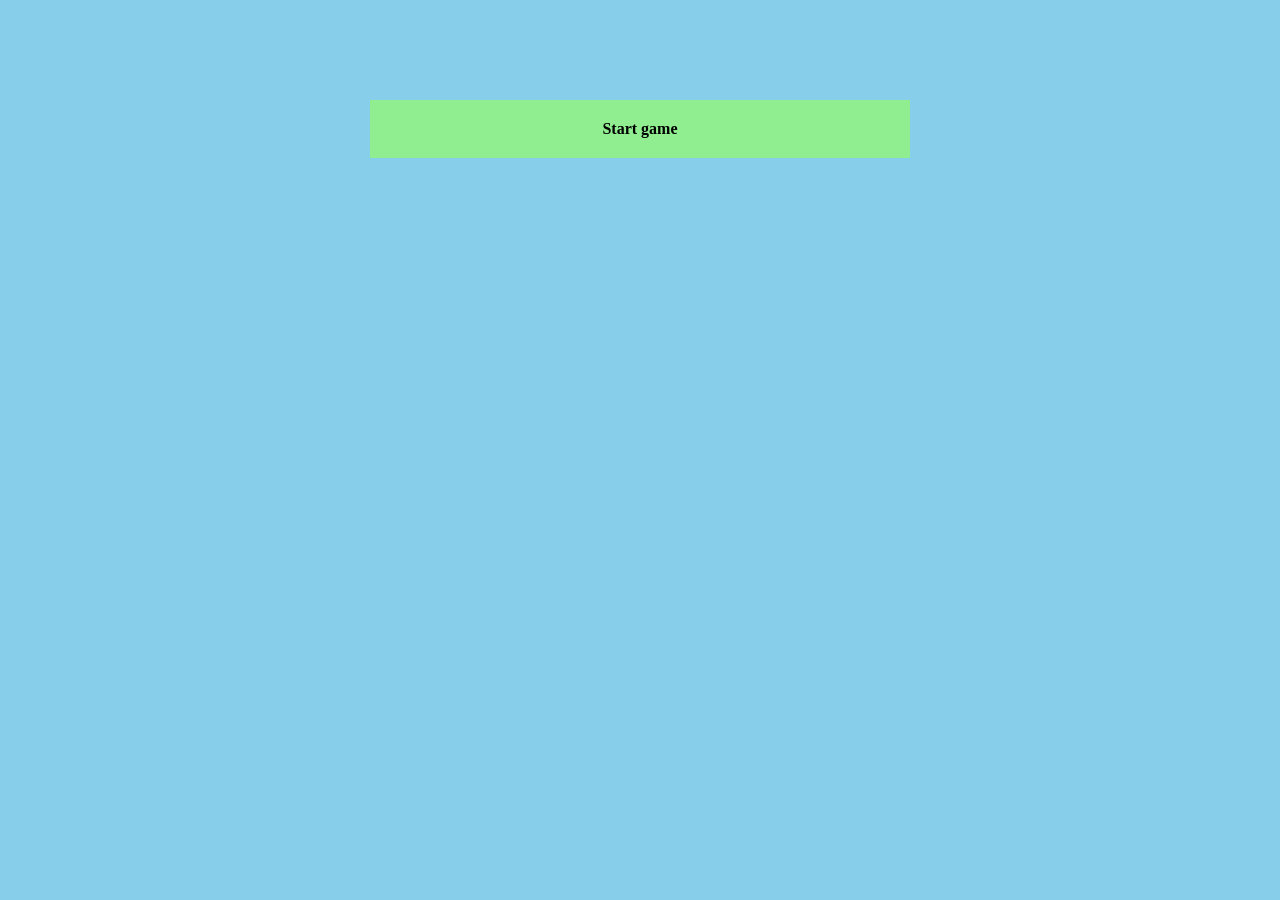
==== index.html @ 9cd00226 "Add Collision check Alert "Game over" when the Wizard and a Bug collide together. End of game." ====
<!DOCTYPE html>
<html lang="en">

<head>
    <meta charset="UTF-8">
    <meta http-equiv="X-UA-Compatible" content="IE=edge">
    <meta name="viewport" content="width=device-width, initial-scale=1.0">
    <link rel="stylesheet" href="css/style.css">
    <title>Softuni Wizzard</title>
</head>

<body>
    <div class="game-view">
        <div class="start-screen">Start game</div>
        <div class="play-screen hidden"></div>
    </div>

    <script src="gameState.js"></script>
    <script src="gameFactory.js"></script>
    <script>
        // Current game state - all data about the game
        let getState = gameStateFactory();
        let state = getState();
        //Current game dom elements - all needed elements, gathered in one place and assessed by property name
        let game = gameFactory();

        game.startScreen.addEventListener('click', gameStart);


        document.addEventListener('keydown', onKeyDown);
        document.addEventListener('keyup', onKeyUp);

        function gameStart() {

            game.startScreen.classList.add('hidden');
            game.playScreen.classList.remove('hidden');

            window.requestAnimationFrame(gameLoop);
        }

        function gameLoop(timestamp) {
            let { wizard } = state;
            let { wizardElement } = game;

            modifyWizardPosition(state, game)

            // Move bugs
            Array.from(document.getElementsByClassName('bug'))
                .forEach(bug => {
                    let currentPosition = parseInt(bug.style.left);

                    if (currentPosition > 0) {
                        bug.style.left = currentPosition - state.bugStats.speed + 'px';
                    } else {
                        bug.remove();
                    }

                    //Check for collision
                    if (hasCollision(wizardElement, bug)) {
                        state.gameOver = true;
                    }
                })

            //spawn bugs
            if (state.bugStats.nextBugCreation < timestamp) {
                game.createBug();
                state.bugStats.nextBugCreation = timestamp + Math.random() * state.bugStats.maxBugCreationInterval;
            }

            //Render 
            wizardElement.style.top = wizard.y + 'px';
            wizardElement.style.left = wizard.x + 'px';

            if (!state.gameOver) {
                window.requestAnimationFrame(gameLoop)
            } else {
                alert('Game over');
            }
        }

        function modifyWizardPosition(state, game) {
            let wizard = state.wizard;
            // User input
            if (state.keys.keyW && wizard.y > 0) {
                wizard.y -= wizard.speed;
            }

            if (state.keys.keyS && wizard.y + wizard.height < game.playScreen.offsetHeight) {
                wizard.y += wizard.speed;
            }

            if (state.keys.keyA && wizard.x > 0) {
                wizard.x -= wizard.speed;
            }

            if (state.keys.keyD && wizard.x + wizard.width < game.playScreen.offsetWidth) {
                wizard.x += wizard.speed;
            }
        }

        function hasCollision(firstElement, secondElement) {
            let firstRect = firstElement.getBoundingClientRect();
            let secondRect = firstElement.getBoundingClientRect();

            return (!firstRect.top > secondRect.bottom || firstRect.bottom < secondRect.top
                || firstRect.right < secondRect.left || firstRect.left > secondRect.right)

        }


        function onKeyDown(e) {
            state.keys[e.code] = true;
        }

        function onKeyUp(e) {
            state.keys[e.code] = false;
        }

    </script>

</body>

</html>
---- css/style.css ----
body{
    margin: 0;
    font-family: 'consolas'
}

.game-view{
    background-color: skyblue ;
    width: 100vw;
    height: 100vh;
}

.play-screen {
 width: 100%; 
 height: 100%;  
}

.start-screen{
    margin-top: 100px;
    text-align: center;
    padding: 20px;
    background-color:lightgreen;
    font-weight:bold;
    position: absolute;
    width: 500px;
    left:50%;
    transform: translate(-50%);
}

.wizard{
 position: absolute;   
 background-image: url('/images/wizard.png');
 width: 82px;
 height: 100px;
 background-size: cover;
}

.bug{
    position: absolute;
    background-image: url(/images/bug.png);
    background-size: cover;
}

.hidden{
    display: none;
}
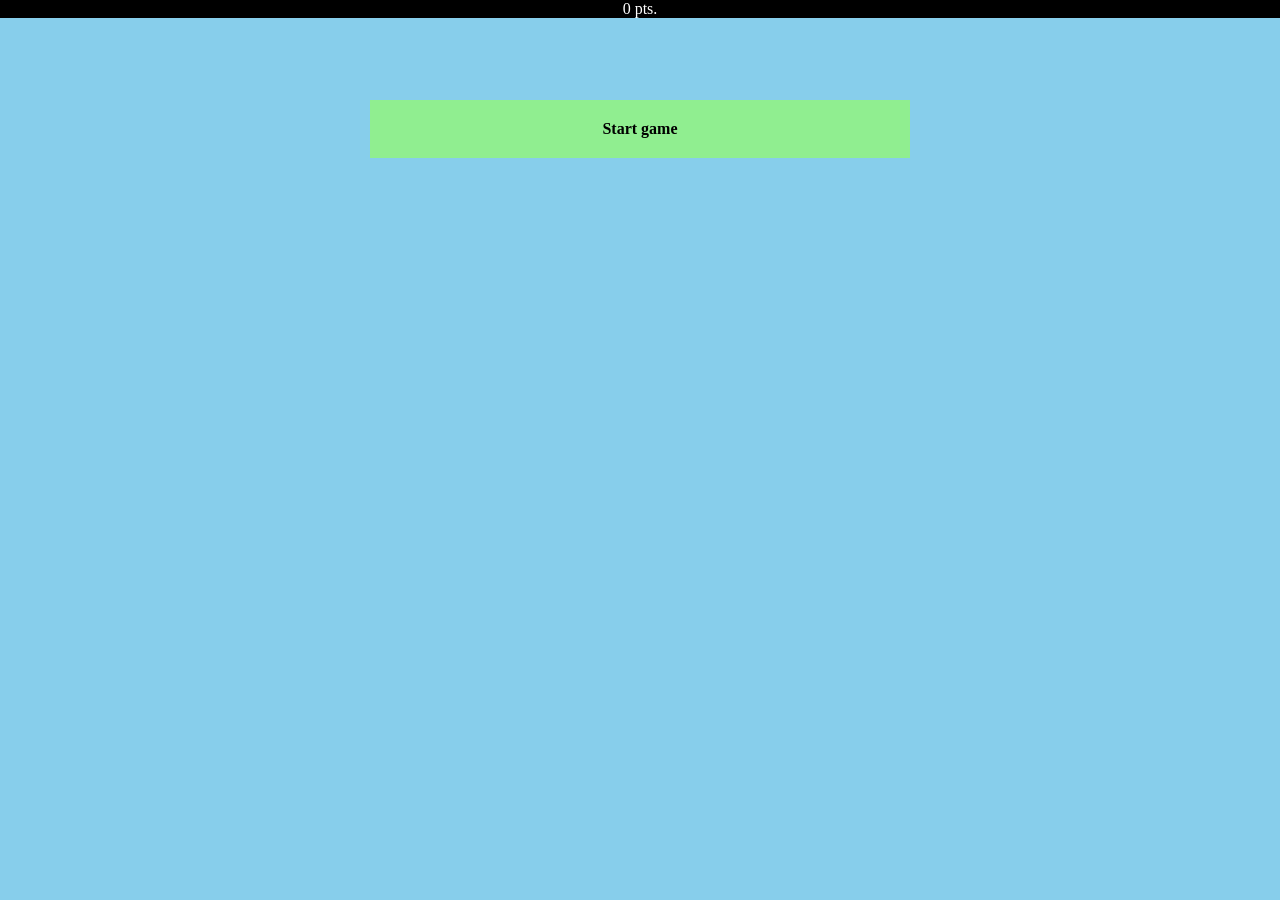
==== commit d3b90c1f: "Add score points" ====
--- a/index.html
+++ b/index.html
@@ -12,6 +12,7 @@
 <body>
     <div class="game-view">
         <div class="start-screen">Start game</div>
+        <div class="score-screen">0 pts.</div>
         <div class="play-screen hidden"></div>
     </div>
 
@@ -25,8 +26,6 @@
         let game = gameFactory();
 
         game.startScreen.addEventListener('click', gameStart);
-
-
         document.addEventListener('keydown', onKeyDown);
         document.addEventListener('keyup', onKeyUp);
 
@@ -40,7 +39,7 @@
 
         function gameLoop(timestamp) {
             let { wizard } = state;
-            let { wizardElement } = game;
+            let { wizardElement, scoreScreen } = game;
 
             modifyWizardPosition(state, game)
 
@@ -70,16 +69,27 @@
             //Render 
             wizardElement.style.top = wizard.y + 'px';
             wizardElement.style.left = wizard.x + 'px';
+            scoreScreen.textContent = state.score + '.pts';
 
             if (!state.gameOver) {
+                state.score += 1;
                 window.requestAnimationFrame(gameLoop)
             } else {
                 alert('Game over');
+
             }
         }
 
         function modifyWizardPosition(state, game) {
             let wizard = state.wizard;
+
+            // Add gravity to the wizard
+            let isLowerBound = wizard.y + wizard.height >= game.playScreen.offsetHeight;
+
+            if (!isLowerBound) {
+                wizard.y += wizard.gravity;
+            }
+
             // User input
             if (state.keys.keyW && wizard.y > 0) {
                 wizard.y -= wizard.speed;
@@ -104,9 +114,7 @@
 
             return (!firstRect.top > secondRect.bottom || firstRect.bottom < secondRect.top
                 || firstRect.right < secondRect.left || firstRect.left > secondRect.right)
-
         }
-
 
         function onKeyDown(e) {
             state.keys[e.code] = true;
--- a/css/style.css
+++ b/css/style.css
@@ -26,6 +26,13 @@
     transform: translate(-50%);
 }
 
+.score-screen{
+    background-color: black;
+    color:white;
+    text-align: center;
+    
+}
+
 .wizard{
  position: absolute;   
  background-image: url('/images/wizard.png');
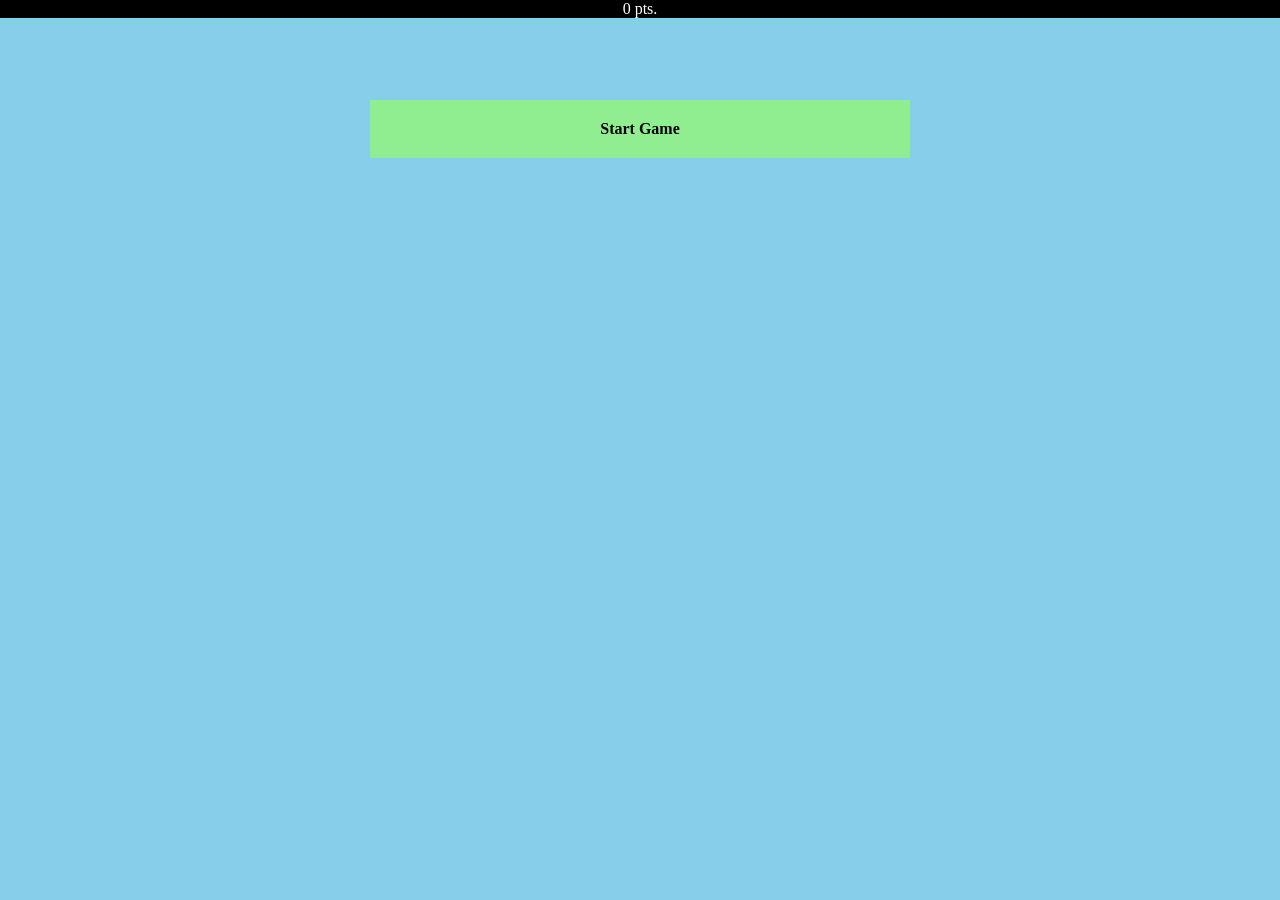
==== commit 4d5ae8d2: "Fixed movement bug" ====
--- a/index.html
+++ b/index.html
@@ -6,12 +6,12 @@
     <meta http-equiv="X-UA-Compatible" content="IE=edge">
     <meta name="viewport" content="width=device-width, initial-scale=1.0">
     <link rel="stylesheet" href="css/style.css">
-    <title>Softuni Wizzard</title>
+    <title>Softuni Wizard</title>
 </head>
 
 <body>
     <div class="game-view">
-        <div class="start-screen">Start game</div>
+        <div class="start-screen">Start Game</div>
         <div class="score-screen">0 pts.</div>
         <div class="play-screen hidden"></div>
     </div>
@@ -19,113 +19,140 @@
     <script src="gameState.js"></script>
     <script src="gameFactory.js"></script>
     <script>
-        // Current game state - all data about the game
-        let getState = gameStateFactory();
-        let state = getState();
-        //Current game dom elements - all needed elements, gathered in one place and assessed by property name
         let game = gameFactory();
 
         game.startScreen.addEventListener('click', gameStart);
-        document.addEventListener('keydown', onKeyDown);
-        document.addEventListener('keyup', onKeyUp);
+
+        document.addEventListener('keydown', onKeyDown)
+        document.addEventListener('keyup', onKeyUp)
+
 
         function gameStart() {
-
             game.startScreen.classList.add('hidden');
             game.playScreen.classList.remove('hidden');
 
-            window.requestAnimationFrame(gameLoop);
+            window.requestAnimationFrame(gameLoop)
         }
 
         function gameLoop(timestamp) {
             let { wizard } = state;
             let { wizardElement, scoreScreen } = game;
 
-            modifyWizardPosition(state, game)
+            modifyWizardPosition(state, game);
+
+            if (state.keys.Space) {
+                wizardElement.style.backgroundImage = "url('/images/wizard-fire.png')";
+                if (state.fireballStats.nextFireballCreation < timestamp) {
+                    game.createFireball();
+                    state.fireballStats.nextFireballCreation = timestamp + state.fireballStats.attackSpeed;
+                }
+            } else {
+                wizardElement.style.backgroundImage = "url('/images/wizard.png')";
+            }
+
+            // Move fireballs
+            Array.from(document.getElementsByClassName('fireball'))
+                .forEach(fireball => {
+                    let currentPosition = parseInt(fireball.style.left);
+
+                    if (currentPosition + state.fireballStats.width < game.playScreen.offsetWidth) {
+                        fireball.style.left = currentPosition + state.fireballStats.speed + 'px';
+                    } else {
+                        fireball.remove();
+                    }
+
+                    Array.from(document.getElementsByClassName('bug'))
+                        .forEach(bug => {
+                            if (hasCollision(fireball, bug)) {
+                                bug.remove();
+                                fireball.remove();
+                                state.score += state.bugStats.score;
+                            }
+                        });
+
+                });
 
             // Move bugs
             Array.from(document.getElementsByClassName('bug'))
-                .forEach(bug => {
-                    let currentPosition = parseInt(bug.style.left);
+                .forEach(x => {
+                    let currentPosition = parseInt(x.style.left);
 
                     if (currentPosition > 0) {
-                        bug.style.left = currentPosition - state.bugStats.speed + 'px';
+                        x.style.left = currentPosition - state.bugStats.speed + 'px';
                     } else {
-                        bug.remove();
+                        x.remove();
                     }
 
-                    //Check for collision
-                    if (hasCollision(wizardElement, bug)) {
+                    if (hasCollision(wizardElement, x)) {
                         state.gameOver = true;
                     }
-                })
+                });
 
-            //spawn bugs
+            // spawn bugs
             if (state.bugStats.nextBugCreation < timestamp) {
                 game.createBug();
-                state.bugStats.nextBugCreation = timestamp + Math.random() * state.bugStats.maxBugCreationInterval;
+                state.bugStats.nextBugCreation = timestamp + Math.random() * state.bugStats.maxCreationInterval;
             }
 
-            //Render 
+            // Increase bug speed
+            state.bugStats.speed += 0.01;
+
+            // Render
             wizardElement.style.top = wizard.y + 'px';
             wizardElement.style.left = wizard.x + 'px';
-            scoreScreen.textContent = state.score + '.pts';
+            scoreScreen.textContent = state.score + 'pts.';
 
             if (!state.gameOver) {
                 state.score += 1;
+
                 window.requestAnimationFrame(gameLoop)
             } else {
-                alert('Game over');
-
+                alert('Game Over' + state.score)
             }
         }
 
         function modifyWizardPosition(state, game) {
             let wizard = state.wizard;
 
-            // Add gravity to the wizard
             let isLowerBound = wizard.y + wizard.height >= game.playScreen.offsetHeight;
-
             if (!isLowerBound) {
                 wizard.y += wizard.gravity;
             }
 
-            // User input
-            if (state.keys.keyW && wizard.y > 0) {
+            if (state.keys.KeyW && wizard.y > 0) {
                 wizard.y -= wizard.speed;
             }
 
-            if (state.keys.keyS && wizard.y + wizard.height < game.playScreen.offsetHeight) {
+            if (state.keys.KeyS && !isLowerBound) {
                 wizard.y += wizard.speed;
             }
 
-            if (state.keys.keyA && wizard.x > 0) {
+            if (state.keys.KeyA && wizard.x > 0) {
                 wizard.x -= wizard.speed;
             }
 
-            if (state.keys.keyD && wizard.x + wizard.width < game.playScreen.offsetWidth) {
+            if (state.keys.KeyD && wizard.x + wizard.width < game.playScreen.offsetWidth) {
                 wizard.x += wizard.speed;
             }
         }
 
         function hasCollision(firstElement, secondElement) {
-            let firstRect = firstElement.getBoundingClientRect();
-            let secondRect = firstElement.getBoundingClientRect();
+            let first = firstElement.getBoundingClientRect();
+            let second = secondElement.getBoundingClientRect();
 
-            return (!firstRect.top > secondRect.bottom || firstRect.bottom < secondRect.top
-                || firstRect.right < secondRect.left || firstRect.left > secondRect.right)
+            return !(first.top > second.bottom || first.bottom < second.top || first.right < second.left || first.left > second.right);
         }
 
         function onKeyDown(e) {
+            e.preventDefault();
             state.keys[e.code] = true;
+
         }
 
         function onKeyUp(e) {
             state.keys[e.code] = false;
         }
-
     </script>
-
 </body>
 
 </html>
--- a/css/style.css
+++ b/css/style.css
@@ -30,7 +30,6 @@
     background-color: black;
     color:white;
     text-align: center;
-    
 }
 
 .wizard{
@@ -39,6 +38,12 @@
  width: 82px;
  height: 100px;
  background-size: cover;
+}
+
+.fireball {
+    position: absolute;
+    background-image: url("/images//fire-ball.png");
+    background-size: cover;
 }
 
 .bug{
